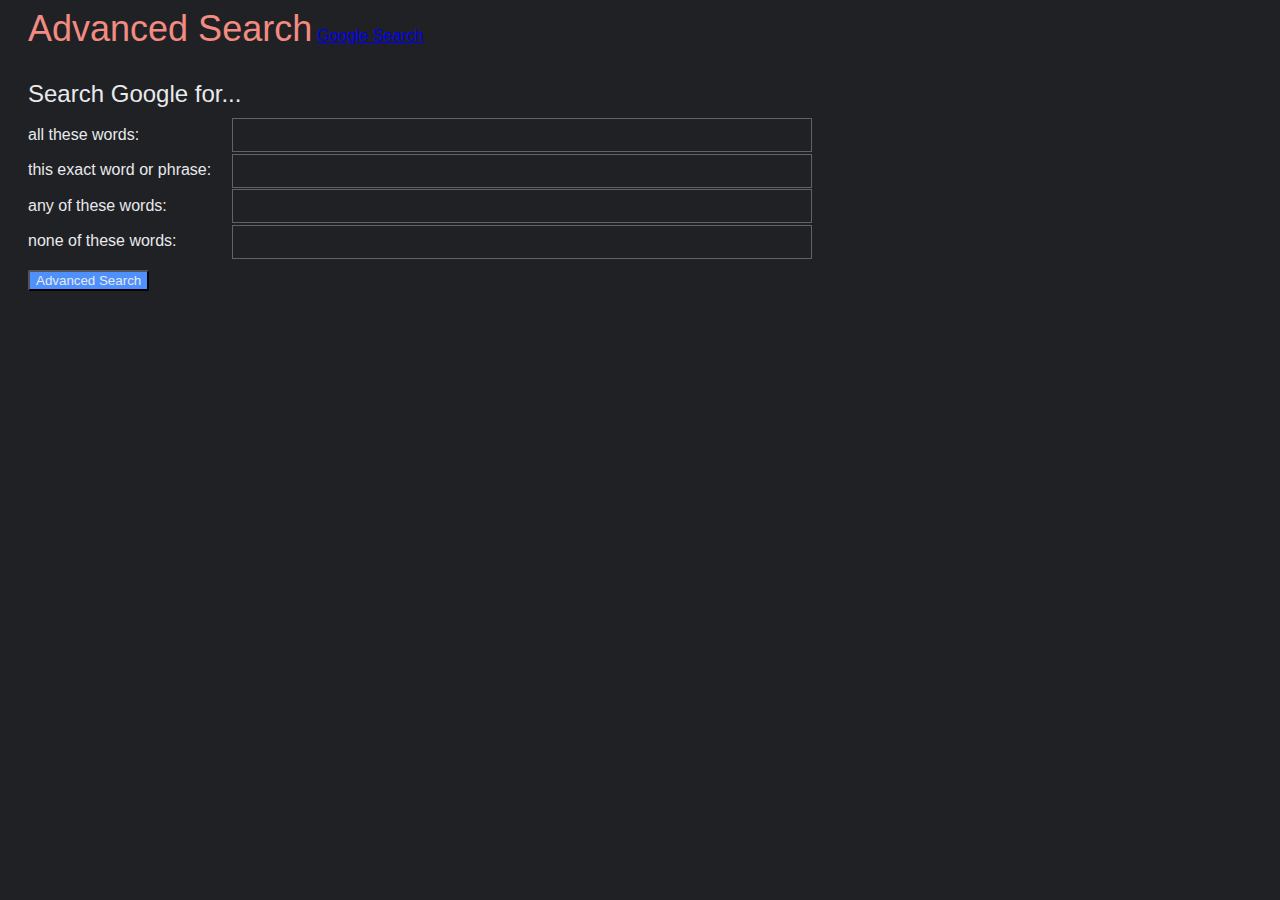
==== cs50web/search/advanced.html @ b11413dd "Update advanced.html" ====
<!DOCTYPE html>
<html lang="en">
    <head>
        <title>Advanced Search</title>
        <link rel="stylesheet" href="style.css" />
    </head>
    <body>
        <div id="head">Advanced Search</div>
        <a id="link" href="index.html">Google Search</a><br>
        <div class="form">
            <div id="top">Search Google for...</div><br>
        <form action="https://www.google.com/search">
            <div class="labels"><label for="allWords">all these words:  </label></div>
            <div><input type="text"  class="inputs" id="allWords" name="as_q"></div><br>
          
            <div class="labels"><label for="exactWords">this exact word or phrase:  </label></div>
            <div><input type="text"  class="inputs" id="exactWords" name="as_epq"></div><br>
          
            <div class="labels"><label for="anyWords">any of these words:  </label></div>
            <div><input type="text"  class="inputs" id="anyWords" name="as_oq"></div><br>
          
            <div class="labels"><label for="notWords">none of these words:  </label></div>
            <div><input type="text"  class="inputs" id="notWords" name="as_eq"></div><br>
            
            <input type="submit" class="submit" value="Advanced Search">
            </form></div>
    </body>
</html>
---- cs50web/search/style.css ----
body {
  background-color: #202124;
  font-family: arial, sans-serif; }

.link {
  text-align: right; }

#basic {
  text-align: center; }

.searchBox {
  color: #e8eaed;
  background-color: #202124;
  height: 44px;
  width: 640px;
  margin-top: 20px;
  margin-bottom: 8px;
  border: 1px solid #5f6368;
  box-shadow: none;
  border-radius: 24px; }

#head {
  color: #f28b82;
  font-size: 36px;
  margin-left: 20px;
  margin-bottom: 10px; }

.form {
  background-color: transparent;
  padding: 20px;
  border-top: 1px solid #5f638; }

#top {
  color: #e8eaed;
  font-size: 24px; 
  margin-bottom: 10px; }

.labels {
  color: #e8eaed;
  background-color: transparent;
  width: 200px;
  margin-bottom: 10px;
  display: inline-block; }

div {
  display: inline-block; }

.inputs {
  color: #e8eaed; 
  background-color: #202124;
  height: 24px;
  width: 570px;
  border: 1px solid #5f6368;
  box-shadow: none;
  padding: 4px; }

.submit {
  color: #e8eaed;
  background-color: #4d90fe;
  text-align: right;
  margin-top: 10px; 
  border-radius: 2px;
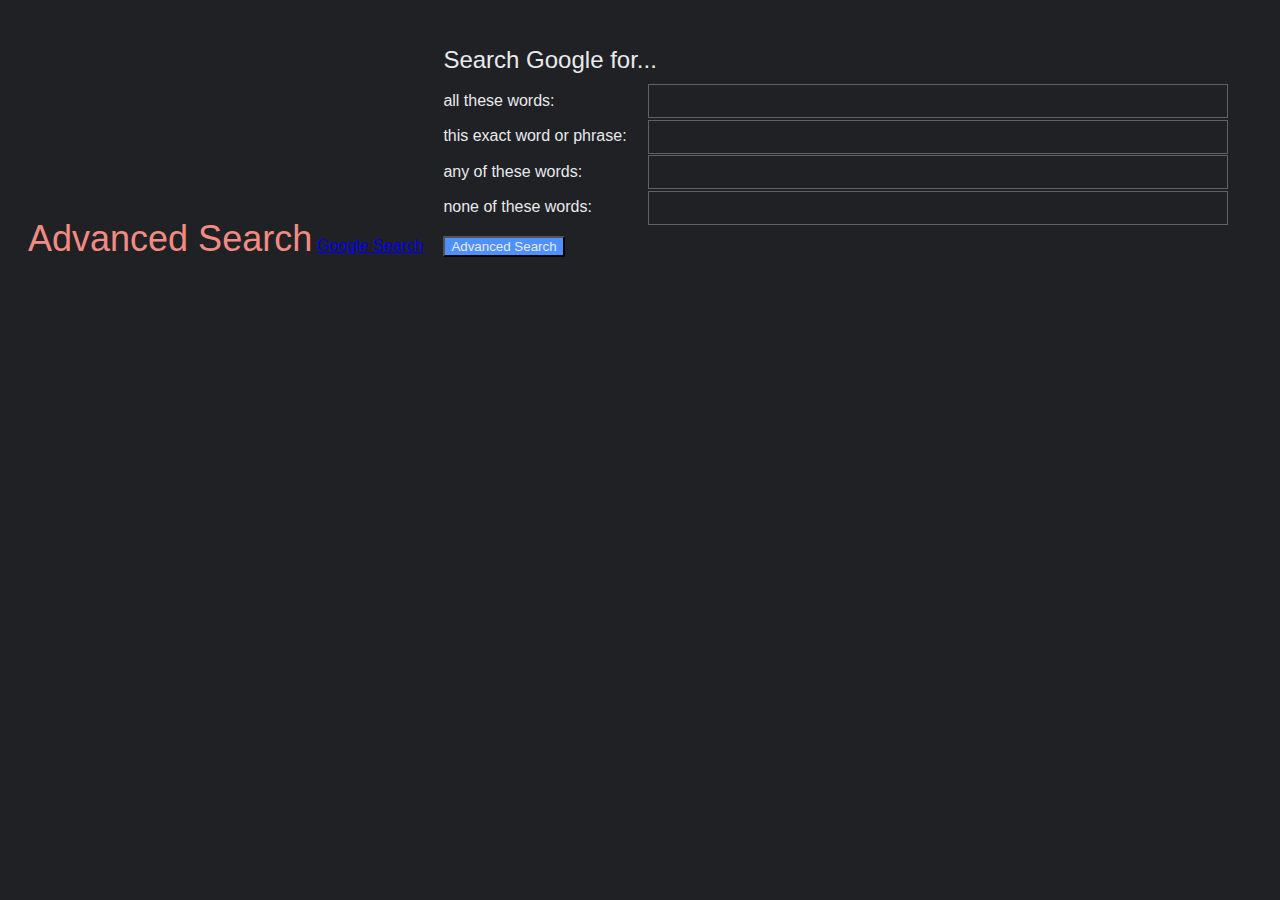
==== commit 75bab6a1: "Update advanced.html" ====
--- a/cs50web/search/advanced.html
+++ b/cs50web/search/advanced.html
@@ -6,7 +6,7 @@
     </head>
     <body>
         <div id="head">Advanced Search</div>
-        <a id="link" href="index.html">Google Search</a><br>
+        <div><a id="link" href="index.html">Google Search</a><div><br>
         <div class="form">
             <div id="top">Search Google for...</div><br>
         <form action="https://www.google.com/search">
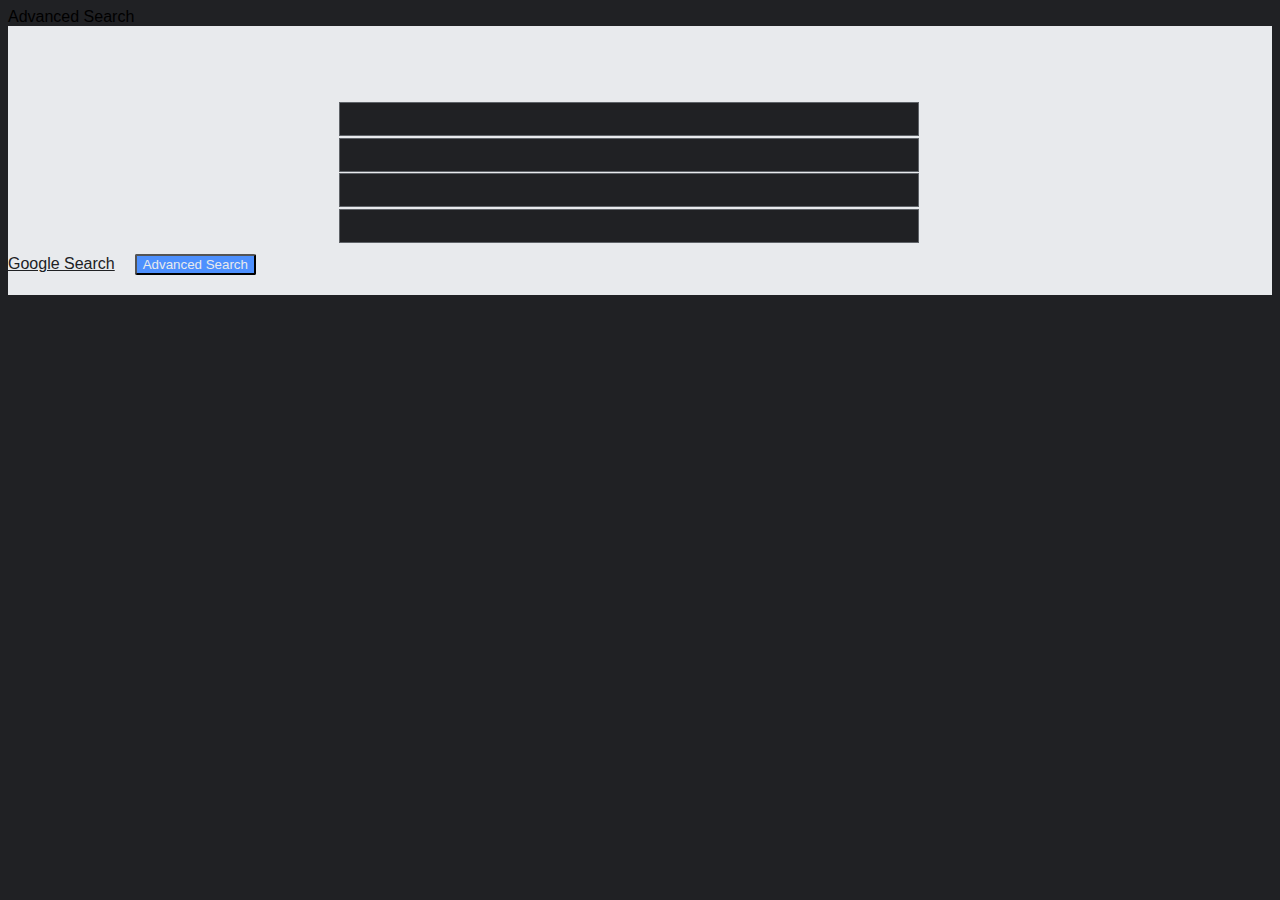
==== commit 32b51bd9: "Update advanced.html" ====
--- a/cs50web/search/advanced.html
+++ b/cs50web/search/advanced.html
@@ -6,21 +6,21 @@
     </head>
     <body>
         <div id="head">Advanced Search</div>
-        <div><a id="link" href="index.html">Google Search</a><div><br>
+        <div class="linkdiv"><a class="link" href="index.html">Google Search</a><div><br>
         <div class="form">
             <div id="top">Search Google for...</div><br>
         <form action="https://www.google.com/search">
             <div class="labels"><label for="allWords">all these words:  </label></div>
-            <div><input type="text"  class="inputs" id="allWords" name="as_q"></div><br>
+            <div class="inputdiv"><input type="text"  class="inputs" id="allWords" name="as_q"></div><br>
           
             <div class="labels"><label for="exactWords">this exact word or phrase:  </label></div>
-            <div><input type="text"  class="inputs" id="exactWords" name="as_epq"></div><br>
+            <div class="inputdiv"><input type="text"  class="inputs" id="exactWords" name="as_epq"></div><br>
           
             <div class="labels"><label for="anyWords">any of these words:  </label></div>
-            <div><input type="text"  class="inputs" id="anyWords" name="as_oq"></div><br>
+            <div class="inputdiv"><input type="text"  class="inputs" id="anyWords" name="as_oq"></div><br>
           
             <div class="labels"><label for="notWords">none of these words:  </label></div>
-            <div><input type="text"  class="inputs" id="notWords" name="as_eq"></div><br>
+            <div class="inputdiv"><input type="text"  class="inputs" id="notWords" name="as_eq"></div><br>
             
             <input type="submit" class="submit" value="Advanced Search">
             </form></div>
--- a/cs50web/search/style.css
+++ b/cs50web/search/style.css
@@ -3,7 +3,11 @@
   font-family: arial, sans-serif; }
 
 .link {
+  color: #202124;
   text-align: right; }
+
+.linkdiv {
+  background-color: #e8eaed;
 
 #basic {
   text-align: center; }
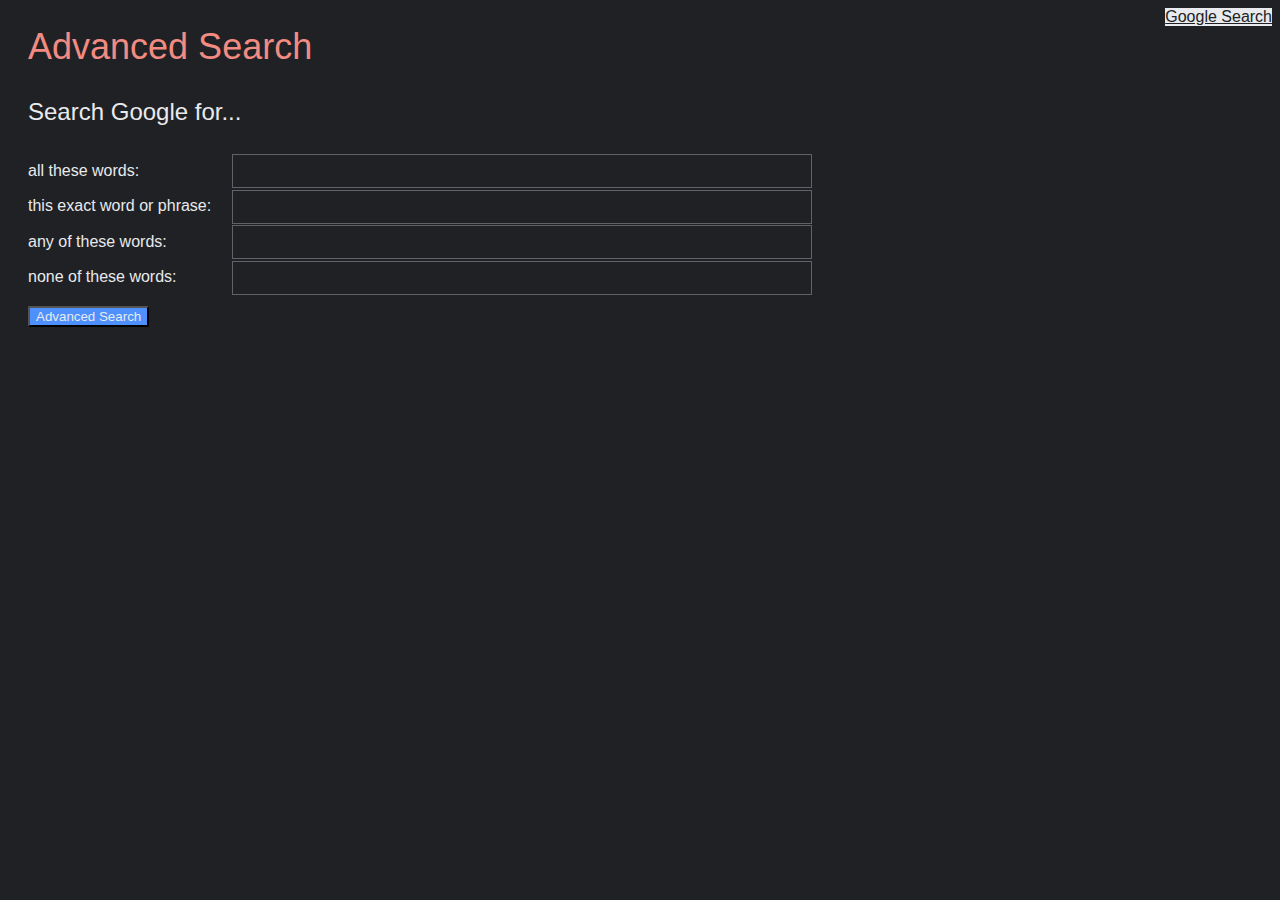
==== commit 8e2cc659: "Update advanced.html" ====
--- a/cs50web/search/advanced.html
+++ b/cs50web/search/advanced.html
@@ -5,8 +5,9 @@
         <link rel="stylesheet" href="style.css" />
     </head>
     <body>
+        <div class="linkdiv"><a class="link" href="index.html">Google Search</a><div><br>
         <div id="head">Advanced Search</div>
-        <div class="linkdiv"><a class="link" href="index.html">Google Search</a><div><br>
+        
         <div class="form">
             <div id="top">Search Google for...</div><br>
         <form action="https://www.google.com/search">
--- a/cs50web/search/style.css
+++ b/cs50web/search/style.css
@@ -4,10 +4,8 @@
 
 .link {
   color: #202124;
-  text-align: right; }
-
-.linkdiv {
   background-color: #e8eaed;
+  float: right; }
 
 #basic {
   text-align: center; }
@@ -46,7 +44,7 @@
   margin-bottom: 10px;
   display: inline-block; }
 
-div {
+.inputdiv {
   display: inline-block; }
 
 .inputs {
@@ -63,4 +61,4 @@
   background-color: #4d90fe;
   text-align: right;
   margin-top: 10px; 
-  border-radius: 2px;
+  border-radius: 2px; }
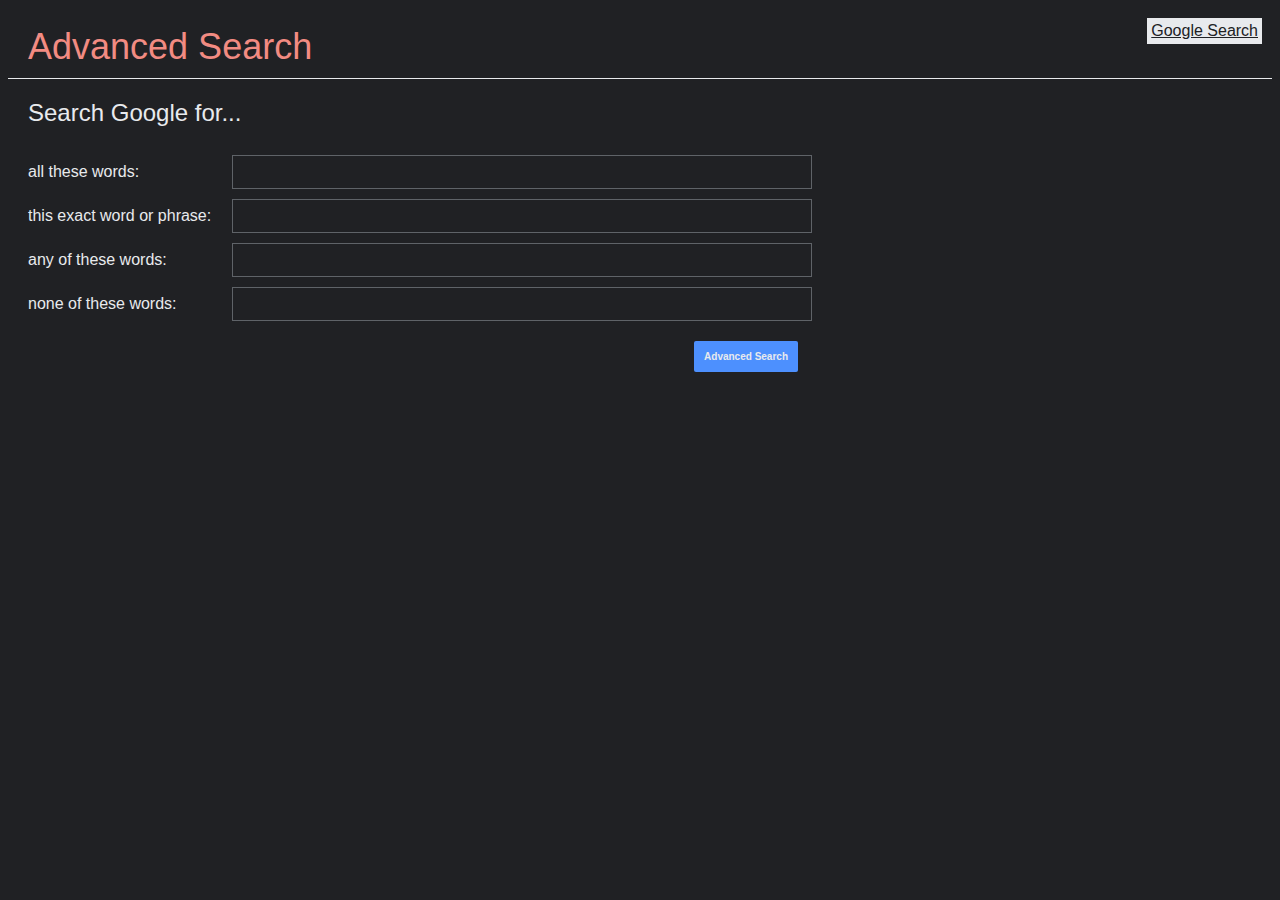
==== commit 86803e1b: "Update advanced.html" ====
--- a/cs50web/search/advanced.html
+++ b/cs50web/search/advanced.html
@@ -23,7 +23,7 @@
             <div class="labels"><label for="notWords">none of these words:  </label></div>
             <div class="inputdiv"><input type="text"  class="inputs" id="notWords" name="as_eq"></div><br>
             
-            <input type="submit" class="submit" value="Advanced Search">
+            <div id="submitdiv"><input type="submit" class="submit" value="Advanced Search"></div>
             </form></div>
     </body>
 </html> 
--- a/cs50web/search/style.css
+++ b/cs50web/search/style.css
@@ -5,6 +5,8 @@
 .link {
   color: #202124;
   background-color: #e8eaed;
+  padding: 4px;
+  margin: 10px;
   float: right; }
 
 #basic {
@@ -30,7 +32,7 @@
 .form {
   background-color: transparent;
   padding: 20px;
-  border-top: 1px solid #5f638; }
+  border-top: 1px solid #e8eaed; }
 
 #top {
   color: #e8eaed;
@@ -45,7 +47,8 @@
   display: inline-block; }
 
 .inputdiv {
-  display: inline-block; }
+  display: inline-block; 
+  margin-bottom: 10px; }
 
 .inputs {
   color: #e8eaed; 
@@ -56,9 +59,18 @@
   box-shadow: none;
   padding: 4px; }
 
+#submitdiv {
+  background-color: transparent;
+  width: 770px;
+  margin-top: 10px; }
+
 .submit {
   color: #e8eaed;
   background-color: #4d90fe;
-  text-align: right;
-  margin-top: 10px; 
+  font-size: 10px;
+  font-weight: bold;
+  float: right;
+  padding: 10px;
+  border: none;
+  box-shadow: none;
   border-radius: 2px; }
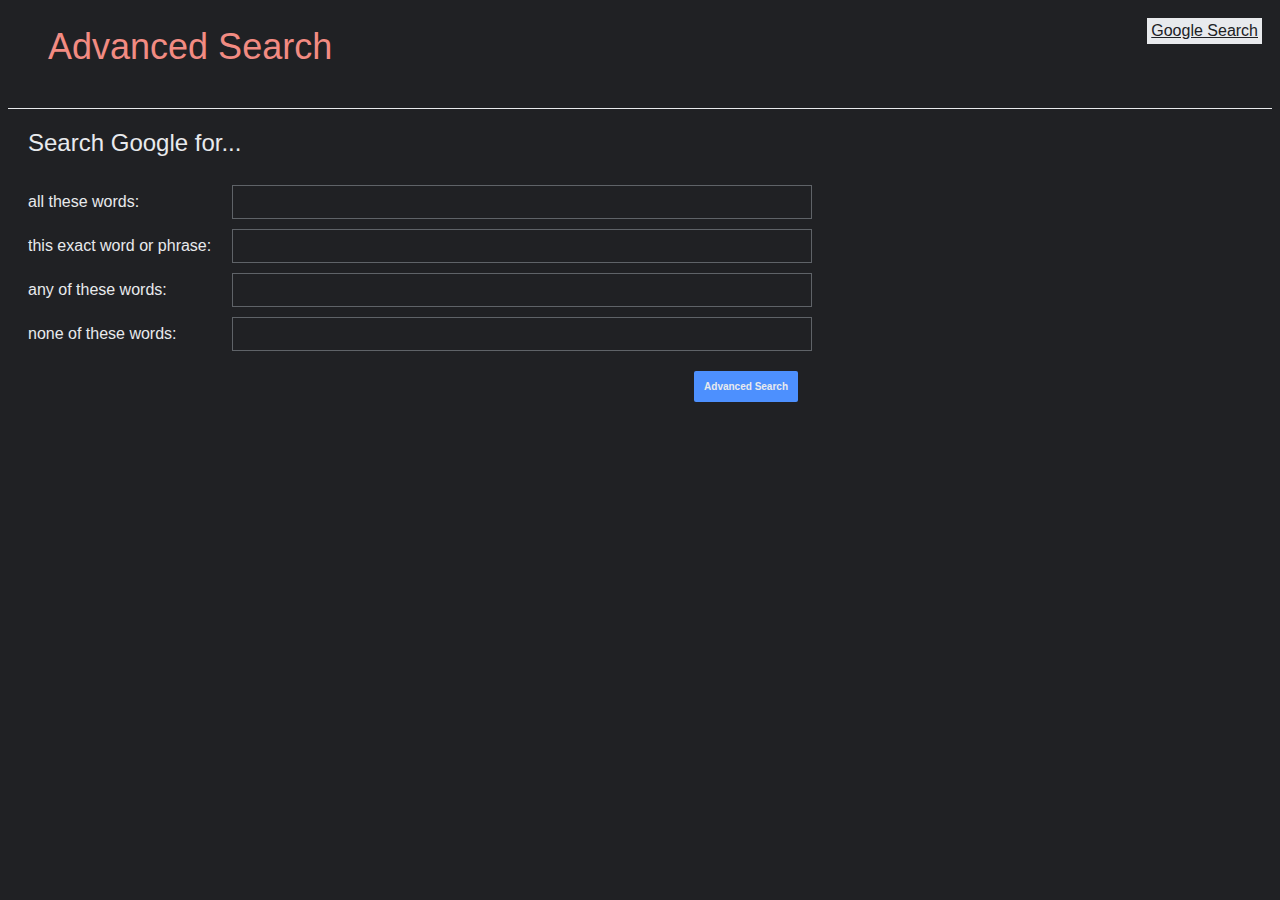
==== commit 73e877ad: "Update advanced.html" ====
--- a/cs50web/search/advanced.html
+++ b/cs50web/search/advanced.html
@@ -2,7 +2,7 @@
 <html lang="en">
     <head>
         <title>Advanced Search</title>
-        <link rel="stylesheet" href="style.css" />
+        <link rel="stylesheet" href="advancedStyle.css" />
     </head>
     <body>
         <div class="linkdiv"><a class="link" href="index.html">Google Search</a><div><br>
--- a/cs50web/search/advancedStyle.css
+++ b/cs50web/search/advancedStyle.css
@@ -0,0 +1,63 @@
+body {
+  background-color: #202124;
+  font-family: arial, sans-serif; }
+
+.link {
+  color: #202124;
+  background-color: #e8eaed;
+  padding: 4px;
+  margin: 10px;
+  float: right; }
+
+#head {
+  color: #f28b82;
+  font-size: 36px;
+  margin-left: 40px;
+  margin-bottom: 40px; }
+
+.form {
+  background-color: transparent;
+  padding: 20px;
+  border-top: 1px solid #e8eaed; }
+
+#top {
+  color: #e8eaed;
+  font-size: 24px; 
+  margin-bottom: 10px; }
+
+.labels {
+  color: #e8eaed;
+  background-color: transparent;
+  width: 200px;
+  margin-bottom: 10px;
+  display: inline-block; }
+
+.inputdiv {
+  display: inline-block; 
+  margin-bottom: 10px; }
+
+.inputs {
+  color: #e8eaed; 
+  background-color: #202124;
+  height: 24px;
+  width: 570px;
+  border: 1px solid #5f6368;
+  box-shadow: none;
+  padding: 4px; }
+
+#submitdiv {
+  background-color: transparent;
+  width: 770px;
+  float: left;
+  margin-top: 10px; }
+
+.submit {
+  color: #e8eaed;
+  background-color: #4d90fe;
+  font-size: 10px;
+  font-weight: bold;
+  float: right;
+  padding: 10px;
+  border: none;
+  box-shadow: none;
+  border-radius: 2px; }
